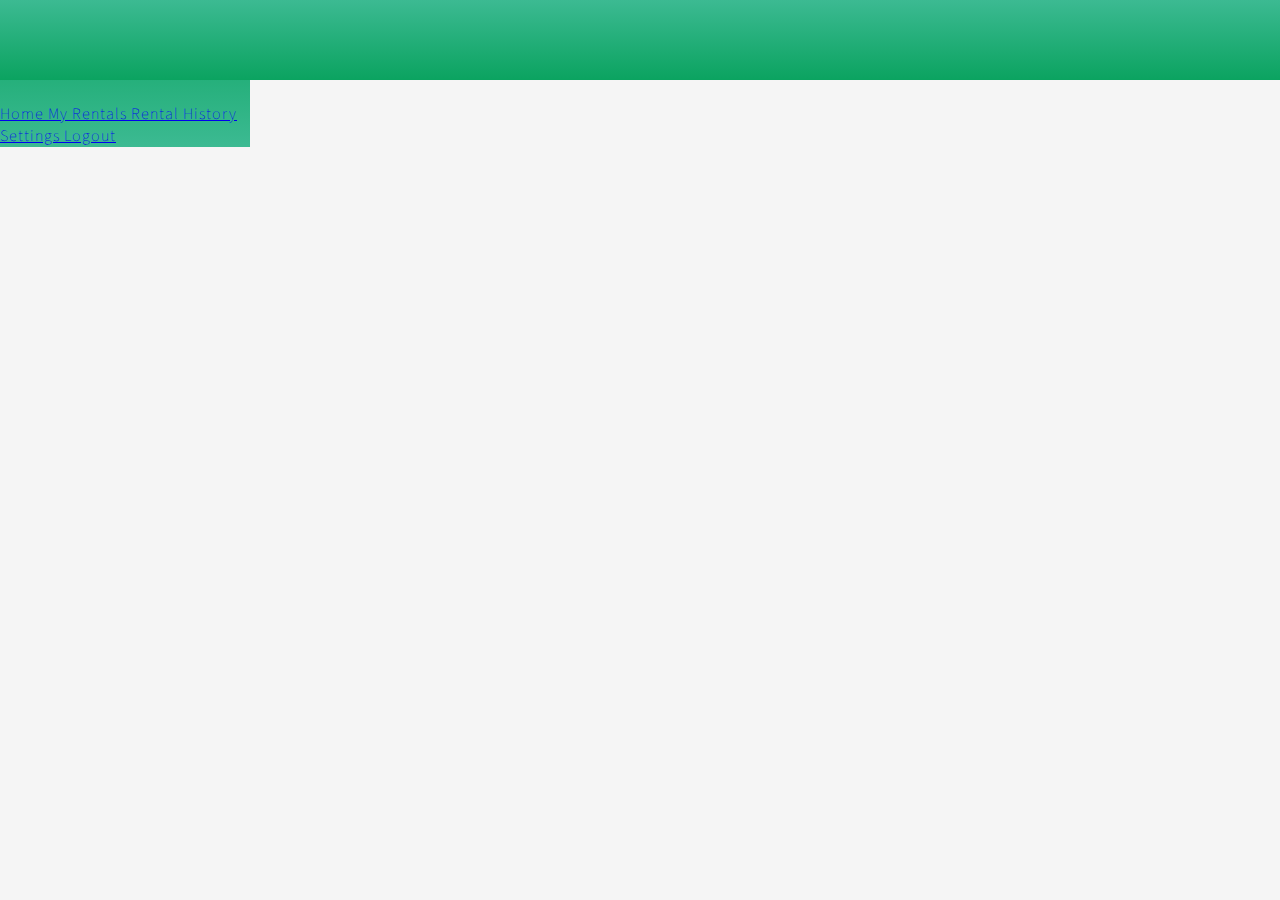
==== index.html @ 54a15625 "Rent for a Cause" ====
<!DOCTYPE html>
<html>

<head>
    <meta name="viewport" content="initial-scale=1.0, user-scalable=no">
    <meta name="apple-mobile-web-app-capable" content="yes">
    <link rel="stylesheet" href="https://cdnjs.cloudflare.com/ajax/libs/semantic-ui/2.3.1/semantic.min.css" />
    <link href="https://fonts.googleapis.com/css?family=Source+Sans+Pro:300,400" rel="stylesheet">

    <link href="https://cdnjs.cloudflare.com/ajax/libs/animate.css/3.3.0/animate.min.css" rel="stylesheet">
    <link href='https://cdnjs.cloudflare.com/ajax/libs/nprogress/0.2.0/nprogress.min.css' rel='stylesheet' type='text/css'>
    <link href='css/default.css' rel='stylesheet' type='text/css'>
    <link href='css/stagger.css' rel='stylesheet' type='text/css'>
    <style></style>
</head>

<body>
    <div id="backdrop"></div>
    <div id="sidenav">

        <div class="ui inverted vertical menu side-menu-items">
            <h1 class="ui icon header inverted center aligned" style="margin: 20px 0px;">
                <img src="https://randomuser.me/api/portraits/men/74.jpg" class="ui circular image" width="128">
                <div class="content" style="font-size: 12px;">
                    John Doe
                </div>
            </h1>
            <a class="item" href="#/home">Home
                <i class="home icon"></i>
            </a>

            <a class="item" href="#/home">My Rentals
                <i class="list icon"></i>
            </a>

            <a class="item" href="#/home">Rental History
                <i class="table icon"></i>
            </a>

            <a class="item" href="#/speaker">Settings
                <i class="settings icon"></i>
            </a>

            <a class="item" href="#/logout">Logout
                <i class="sign out icon"></i>
            </a>
        </div>
    </div>
    <div id="content">
        <div id="navbar" class="ui inverted fixed main menu borderless" style="background:linear-gradient(#3cba92,#0ba360)">
            <div class="ui fluid container center aligned">
                <a href="#/" class="item" id="menu-toggle">
                    <i class="ui large bars icon"></i>
                </a>
                <p id="title-text">&nbsp;</p>
                <!-- <div class="right item">
                </div> -->
                <a href="#/tap" class="right item">
                    <!-- <i class="ui large wifi icon"></i> -->
                </a>
            </div>
        </div>
        <div id="stage">

        </div>
    </div>
    <div id="fullscreenElement">
        <i class="io remove icon close big inverted"></i>
        <div id="fullscreen_stage" class="text-center">
            <div class="container"></div>
        </div>
    </div>
    <script src="https://cdnjs.cloudflare.com/ajax/libs/jquery/3.2.1/jquery.min.js"></script>
    <script src="https://cdnjs.cloudflare.com/ajax/libs/semantic-ui/2.3.1/semantic.min.js"></script>
    <script src="https://cdnjs.cloudflare.com/ajax/libs/path.js/0.8.4/path.min.js"></script>
    <script src="https://cdnjs.cloudflare.com/ajax/libs/mustache.js/0.7.2/mustache.min.js" type="text/javascript"></script>
    <script src="https://cdnjs.cloudflare.com/ajax/libs/nprogress/0.2.0/nprogress.min.js"></script>

    <script src="js/sidenav.min.js"></script>
    <script src="js/app.js" type="text/javascript"></script>
    <script src="js/routes.js" type="text/javascript"></script>
    <script>
        $(document).ready(function() {
            App.init();
            document.getElementById("menu-toggle").addEventListener("click", function() {
                App.sidenav.open();
                //App.FullScreen.show("screens/mas.html");
            });

            $(".side-menu-items .item").click(function() {
                App.Events.emit("hide-side-nav");
            });

        });
    </script>
</body>

</html>
---- css/default.css ----
body,
html {
    margin: 0px;
    padding: 0px;
    overflow: hidden;
    font-family: 'Source Sans Pro', sans-serif;
    background: #f5f5f5;
}

#stage {
    margin-top: 44px;
    /* border: 1px solid red; */
}

#nprogress .bar {
    top: 55px;
    background: red;
    height: 4px;
    z-index: 9999;
}

#fullscreenElement {
    position: absolute;
    top: 0px;
    left: 0px;
    width: 100%;
    height: 100%;
    -webkit-transition: all 0.5s ease-in-out;
    -moz-transition: all 0.5s ease-in-out;
    -o-transition: all 0.5s ease-in-out;
    -ms-transition: all 0.5s ease-in-out;
    transition: all 0.5s ease-in-out;
    -webkit-transform: translate(0px, -100%) scale(0, 0);
    -moz-transform: translate(0px, -100%) scale(0, 0);
    -o-transform: translate(0px, -100%) scale(0, 0);
    -ms-transform: translate(0px, -100%) scale(0, 0);
    transform: translate(0px, -100%) scale(0, 0);
    opacity: 0;
    background-color: rgba(0, 0, 0, 0.9);
    /*	background: url(../img/bg.jpg) no-repeat center top;*/
    /*background: linear-gradient(rgba(0, 0, 0, 0.2),rgba(0, 0, 0, 0.4)), url(../img/bg.jpg) no-repeat center center;*/
    background-size: cover;
    z-index: 10000 !important;
}

#fullscreenElement.open {
    -webkit-transform: translate(0px, 0px) scale(1, 1);
    -moz-transform: translate(0px, 0px) scale(1, 1);
    -o-transform: translate(0px, 0px) scale(1, 1);
    -ms-transform: translate(0px, 0px) scale(1, 1);
    transform: translate(0px, 0px) scale(1, 1);
    opacity: 1;
}

.close {
    position: absolute;
    top: 25px;
    right: 30px;
    opacity: 1;
    padding: 10px 17px;
    z-index: 1000 !important;
    background: rgba(0, 0, 0, 0.3);
}

#fullscreen_stage {
    overflow: hidden;
    -webkit-overflow-scrolling: touch;
    overflow-y: scroll;
    position: absolute;
    top: 25px;
    left: 1px;
    bottom: 1px;
    right: 1px;
}


/* SIDE NAV JS related code */

.sn-backdrop {
    background: #000;
    position: absolute;
    left: 0;
    top: 0;
    bottom: 0;
    right: 0;
    display: none;
    opacity: 0;
    z-index: 50;
    will-change: opacity;
}

.sn-visible .sn-backdrop {
    display: block
}

.sn-sidenav {
    position: fixed;
    left: 0;
    top: 0;
    height: 100%;
    z-index: 100;
    overflow-y: auto;
    will-change: transform;
    box-shadow: 0 0 30px rgba(0, 0, 0, 0.6);
    /* background-color: #3498DB; */
    background-color: #222;
    /* padding: 20px; */
    color: #fff;
}

.sn-content {
    position: relative;
    z-index: 10
}

.sn-visible,
.sn-visible body,
.sn-visible .sn-content {
    overflow: hidden
}

#content {
    position: absolute;
    /* border: 2px solid red; */
    top: 0px;
    left: 0px;
    bottom: 0px;
    right: 0px;
    overflow: hidden;
}

.side-menu-items {
    background: none !important;
    border: none !important;
    width: 250px !important;
}

#title-text {
    width: 100%;
    text-align: center;
    padding-top: 14px;
    font-weight: bold;
    font-size: 1.2em;
    color: white;
    font-family: 'Source Sans Pro', sans-serif;
    font-weight: 300;
}

#navbar {
    position: absolute;
    top: 0px;
    left: 0px;
    right: 0px;
}

#stage {
    position: absolute;
    top: 10px;
    left: 0px;
    right: 0px;
    bottom: 2px;
    overflow: hidden;
    overflow-y: scroll;
    -webkit-overflow-scrolling: touch;
}

#sidenav {
    /* background: linear-gradient(#333, #111) !important; */
    background: linear-gradient(#0ba360, #3cba92) !important;
    width: 250px;
    font-family: 'Source Sans Pro', sans-serif;
    font-weight: 200 !important;
    letter-spacing: 1px;
    overflow-y: scroll;
    -webkit-overflow-scrolling: touch;
}
---- css/stagger.css ----
._1 {
    -webkit-animation-delay: 0.4s;
    -moz-animation-delay: 0.4s;
    -ms-animation-delay: 0.4s;
    -o-animation-delay: 0.4s;
    animation-delay: 0.4s;
}

._2 {
    -webkit-animation-delay: 0.8s;
    -moz-animation-delay: 0.8s;
    -ms-animation-delay: 0.8s;
    -o-animation-delay: 0.8s;
    animation-delay: 0.8s;
}

._3 {
    -webkit-animation-delay: 1.2000000000000002s;
    -moz-animation-delay: 1.2000000000000002s;
    -ms-animation-delay: 1.2000000000000002s;
    -o-animation-delay: 1.2000000000000002s;
    animation-delay: 1.2000000000000002s;
}

._4 {
    -webkit-animation-delay: 1.6s;
    -moz-animation-delay: 1.6s;
    -ms-animation-delay: 1.6s;
    -o-animation-delay: 1.6s;
    animation-delay: 1.6s;
}

._5 {
    -webkit-animation-delay: 2s;
    -moz-animation-delay: 2s;
    -ms-animation-delay: 2s;
    -o-animation-delay: 2s;
    animation-delay: 2s;
}

._6 {
    -webkit-animation-delay: 2.4000000000000004s;
    -moz-animation-delay: 2.4000000000000004s;
    -ms-animation-delay: 2.4000000000000004s;
    -o-animation-delay: 2.4000000000000004s;
    animation-delay: 2.4000000000000004s;
}

._7 {
    -webkit-animation-delay: 2.8000000000000003s;
    -moz-animation-delay: 2.8000000000000003s;
    -ms-animation-delay: 2.8000000000000003s;
    -o-animation-delay: 2.8000000000000003s;
    animation-delay: 2.8000000000000003s;
}

._8 {
    -webkit-animation-delay: 3.2s;
    -moz-animation-delay: 3.2s;
    -ms-animation-delay: 3.2s;
    -o-animation-delay: 3.2s;
    animation-delay: 3.2s;
}

._9 {
    -webkit-animation-delay: 3.6s;
    -moz-animation-delay: 3.6s;
    -ms-animation-delay: 3.6s;
    -o-animation-delay: 3.6s;
    animation-delay: 3.6s;
}

._10 {
    -webkit-animation-delay: 4s;
    -moz-animation-delay: 4s;
    -ms-animation-delay: 4s;
    -o-animation-delay: 4s;
    animation-delay: 4s;
}
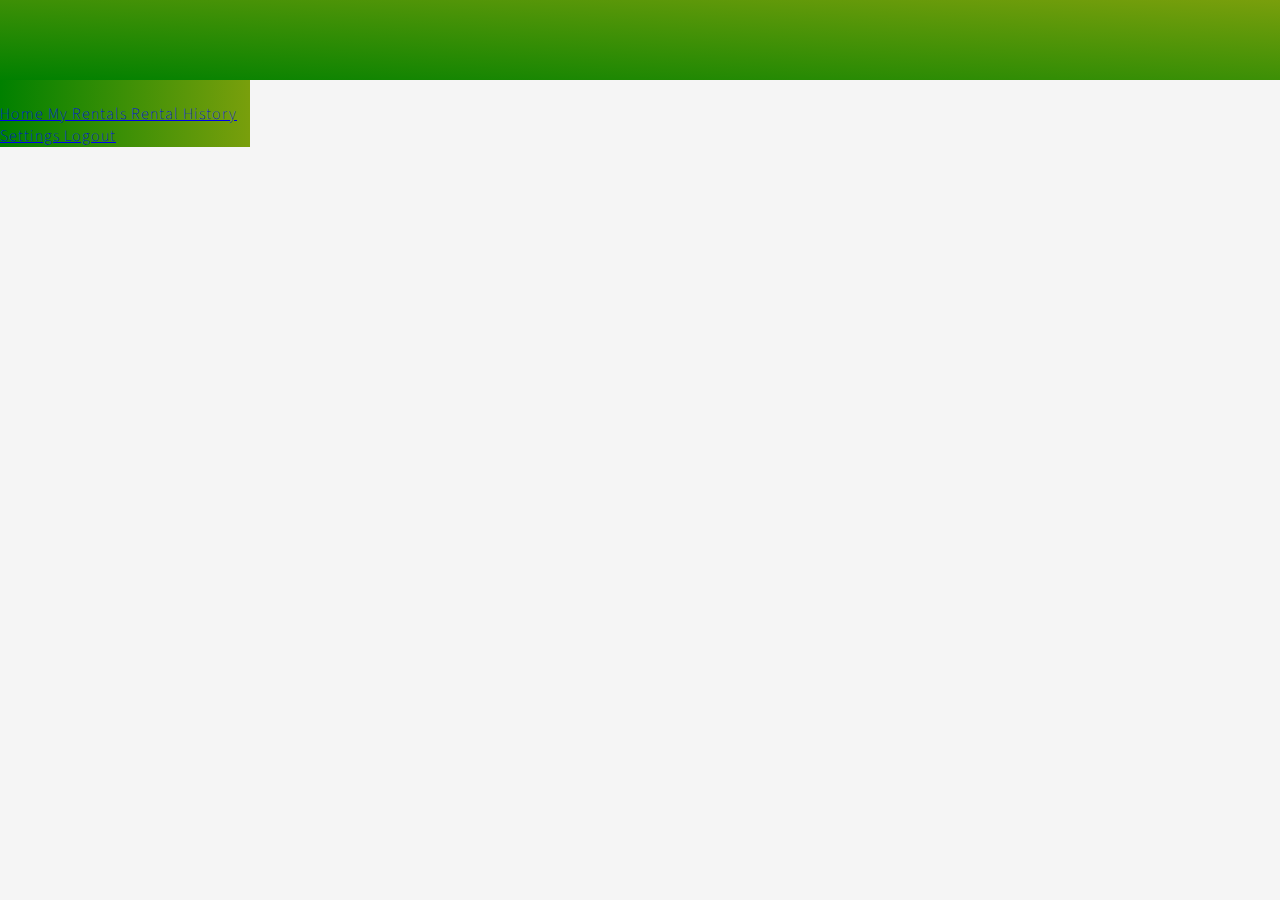
==== commit b6f23256: "dark green" ====
--- a/index.html
+++ b/index.html
@@ -47,7 +47,7 @@
         </div>
     </div>
     <div id="content">
-        <div id="navbar" class="ui inverted fixed main menu borderless" style="background:linear-gradient(#3cba92,#0ba360)">
+        <div id="navbar" class="ui inverted fixed main menu borderless">
             <div class="ui fluid container center aligned">
                 <a href="#/" class="item" id="menu-toggle">
                     <i class="ui large bars icon"></i>
--- a/css/default.css
+++ b/css/default.css
@@ -151,6 +151,7 @@
     top: 0px;
     left: 0px;
     right: 0px;
+    background: linear-gradient(to top right, green, #799F0C) !important;
 }
 
 #stage {
@@ -167,6 +168,7 @@
 #sidenav {
     /* background: linear-gradient(#333, #111) !important; */
     background: linear-gradient(#0ba360, #3cba92) !important;
+    background: linear-gradient(to right, green, #799F0C) !important;
     width: 250px;
     font-family: 'Source Sans Pro', sans-serif;
     font-weight: 200 !important;
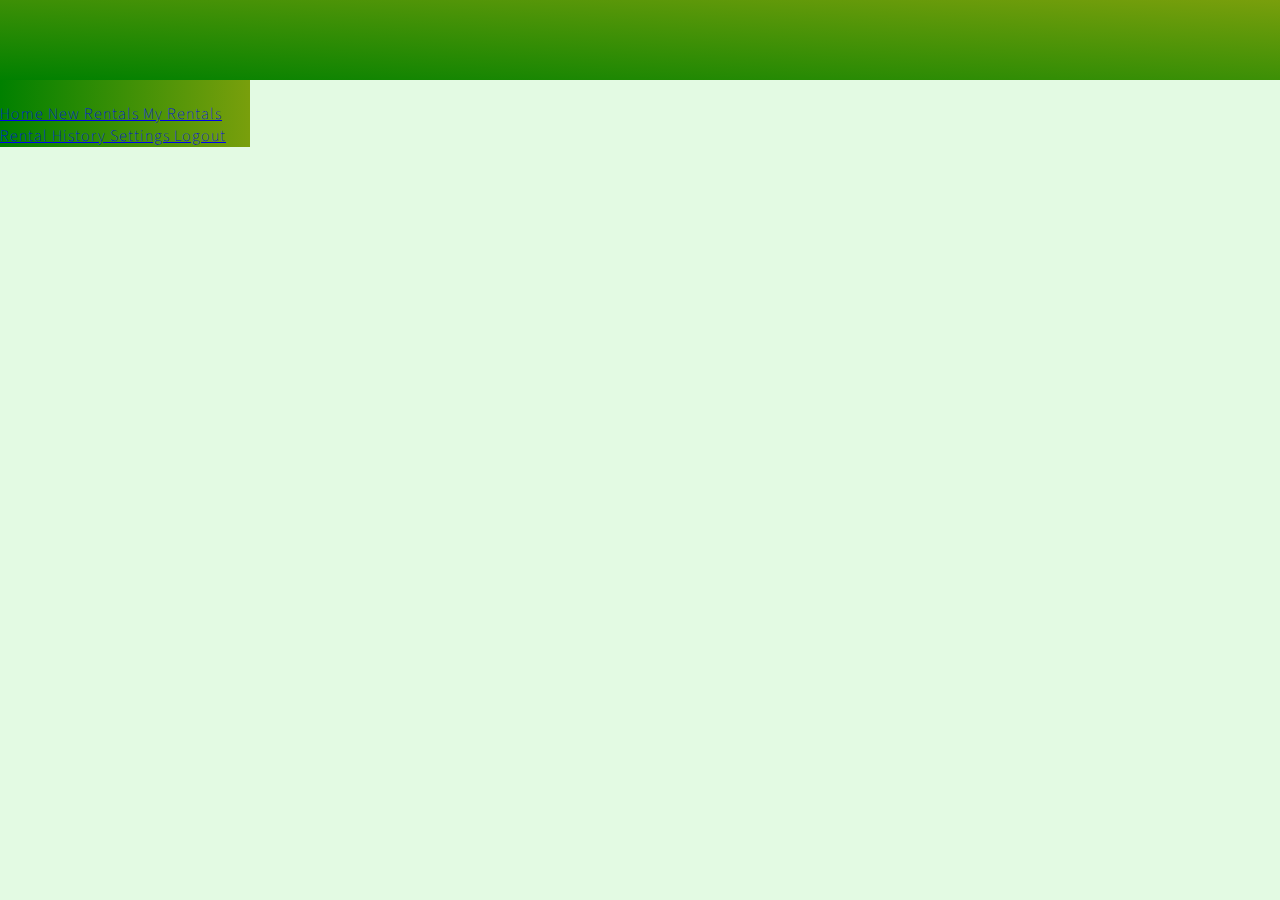
==== commit b748932a: "More Screens" ====
--- a/index.html
+++ b/index.html
@@ -29,11 +29,14 @@
                 <i class="home icon"></i>
             </a>
 
+            <a class="item" href="#/newrental">New Rentals
+                <i class="list icon"></i>
+            </a>
             <a class="item" href="#/home">My Rentals
                 <i class="list icon"></i>
             </a>
 
-            <a class="item" href="#/home">Rental History
+            <a class="item" href="#/rentalhistory">Rental History
                 <i class="table icon"></i>
             </a>
 
@@ -56,7 +59,7 @@
                 <!-- <div class="right item">
                 </div> -->
                 <a href="#/tap" class="right item">
-                    <!-- <i class="ui large wifi icon"></i> -->
+                    <i class="ui large calendar plus outline icon"></i>
                 </a>
             </div>
         </div>
--- a/css/default.css
+++ b/css/default.css
@@ -4,7 +4,8 @@
     padding: 0px;
     overflow: hidden;
     font-family: 'Source Sans Pro', sans-serif;
-    background: #f5f5f5;
+    background: #f9fef9;
+    background: #e3fae3;
 }
 
 #stage {
